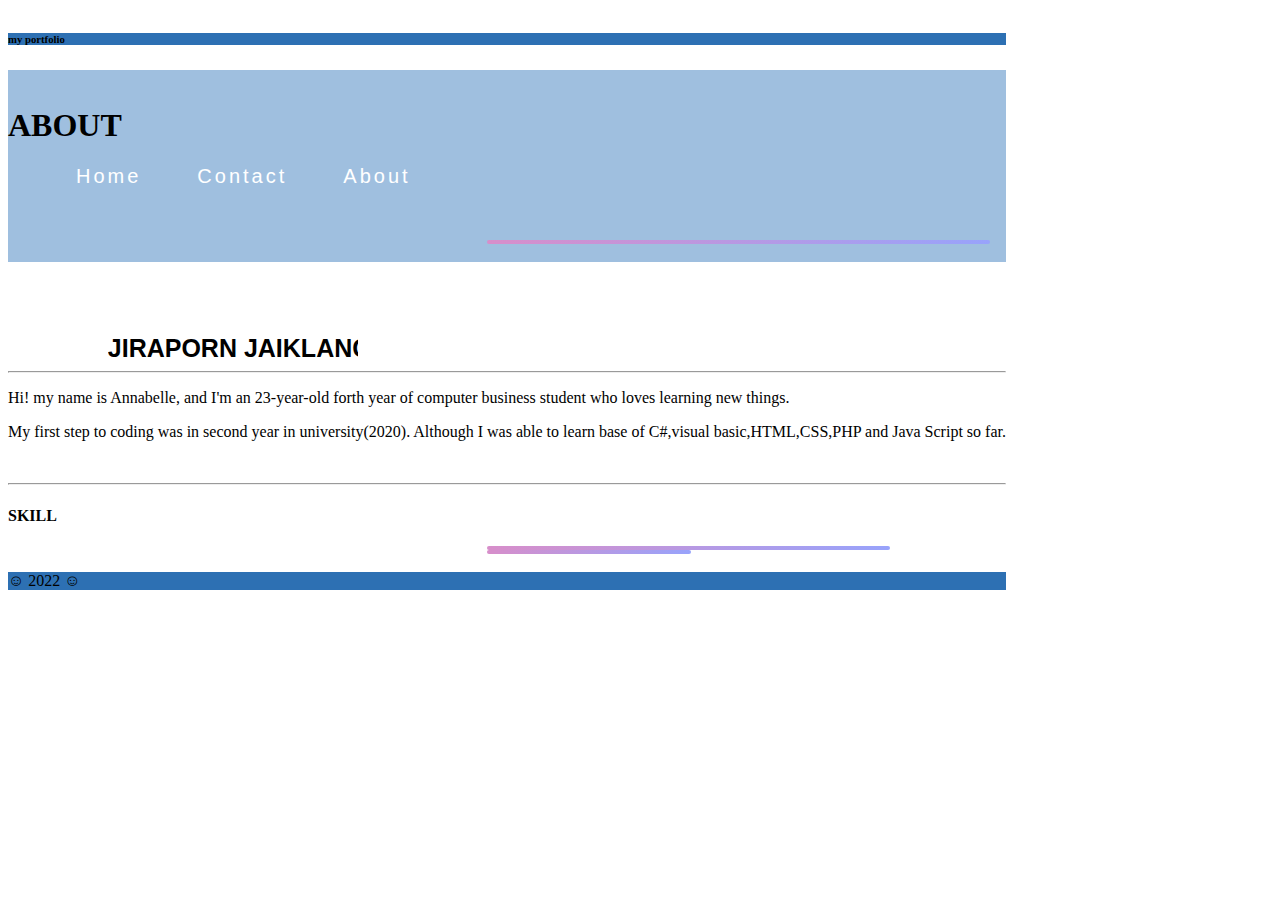
==== index.html @ e4995d72 "rename" ====
<!DOCTYPE html>
<head>
    <title>Jiraporn Jaiklang</title>
    <meta charset="utf-8">
  <meta name="viewport" content="width=device-width, initial-scale=1">
  <link href="https://cdn.jsdelivr.net/npm/bootstrap@5.2.0-beta1/dist/css/bootstrap.min.css" rel="stylesheet" integrity="sha384-0evHe/X+R7YkIZDRvuzKMRqM+OrBnVFBL6DOitfPri4tjfHxaWutUpFmBp4vmVor" crossorigin="anonymous">
  <link rel="stylesheet" href="style.css">
</head>
<body>
    <div class="container-fluid">
        <h6 class="text-center text-light" style="background-color:#2d70b3;">my portfolio
            <br></h6>                
    <div class="container-fluid">
        <div class="row">
            <div class="col-sm-6"style="background-color:#9fbfdf;">
                <h1 class="text-light"><br>ABOUT</h1>
                <nav>
                <ul class="nav-list">
                    <li><a href="#" class="nav-links">Home</a></li>
                    <li><a href="#" class="nav-links">Contact</a></li>
                    <li><a href="#" class="nav-links">About</a></li>
                  </ul>
                </nav>
                <br><br>
                <img src="me2.jpg" alt="" width="50%">
                <br>
            </div>
              <div class="col-sm-6"style="background-color:white;">
                <br><br><br><br>
                <h4>JIRAPORN JAIKLANG</h4> 
                <hr>
                <p>Hi! my name is Annabelle, and I'm an 23-year-old forth year of computer business student 
                    who loves learning new things.</p>
                <p>My first step to coding was in second year in university(2020). Although
                    I was able to learn base of C#,visual basic,HTML,CSS,PHP and Java Script so far. </p>
                    <br><hr>
                <h4>SKILL</h4>
                <img src="skill.png" alt="" width="40%">
                <img src="PHP-logo.svg.png" alt="" width="20%" >

                </div>
        
    <script src="https://cdn.jsdelivr.net/npm/bootstrap@5.2.0-beta1/dist/js/bootstrap.bundle.min.js" integrity="sha384-pprn3073KE6tl6bjs2QrFaJGz5/SUsLqktiwsUTF55Jfv3qYSDhgCecCxMW52nD2" crossorigin="anonymous"></script>
    <br>
    <footer class="text-center text-light" style="background-color:#2d70b3;">&#9786 2022 &#9786</footer>
</div><br>

</body>
</html>
---- style.css ----
body{
   
    background-color: white;
    display: flex;
    align-items: center;
}
.nav-list{
    list-style-type: none;
    display: flex;
}
.nav-links{
    position: relative;
    text-decoration: none;
    color: white;
    font-size: 20px; 
    font-family: "Trebuchet MS", Helvetica, sans-serif;
    letter-spacing: 3px;
    padding: 10px 10px;
    margin: 0 18px;
    transition:color 0.3s ease-in-out;
}
.nav-links::before{
    z-index: -1;
    content: "";
    position: absolute;
    top: 0;
    bottom: 0;
    left: 0;
    width: 0;
    background-image: linear-gradient(to right,#336699,#b3b61b);
    transition: width 0.3s ease-in-out;
}
.nav-links:hover::before{
    width:100%;
}
.nav-links:hover{
    color:#d78eca;
}
img  {
    display:block;
        margin-left: 48%;
        margin-right: auto;
        border: double 2px transparent;
        border-radius: 10px;
        background-image: linear-gradient(transparent,transparent),
        linear-gradient(to right,#d78eca, #98a3fb);
        background-origin: border-box;
        background-clip: content-box,border-box;
}
.col-sm-6 h4:nth-child(5) {
    color:black;
    font-family: "Trebuchet MS", Helvetica, sans-serif;
    font-weight: 800;
    font-size: 25px;
    margin: 0 0 0 10%;
    text-align: left;
    white-space: nowrap;
    overflow: hidden;
    width: 250px;
    animation: type 5s steps(50,end)forwards;
    animation-iteration-count: 100;
}
@keyframes shring-animation{
    0%{
        background-position: 0 0 ;
        opacity: 1;
        width: 0;
    }
    1%{
        background-position: 0 0 ;
        opacity: 1;
        border-right: 1px solid rgb(0, 229, 255);
    }
    50%{
        background-position: 50px 0 ;
        opacity: 1;
        border-right:1px solid rgb(0, 229, 255);
    }
    100%{
        background-position: 400px 0 ;
        opacity: 1;
        border-right: 1px solid rgb(0, 229, 255);
    }
}
@keyframes type {
    0%{
        width: 0;
    }
    1%, 99%{
        border-right:1px solid rgb(0, 229, 255) ;
    }
    100%{
        border-right: none;
    }
}
@keyframes blink{
    50%{
        border-color: transparent;
    }
}
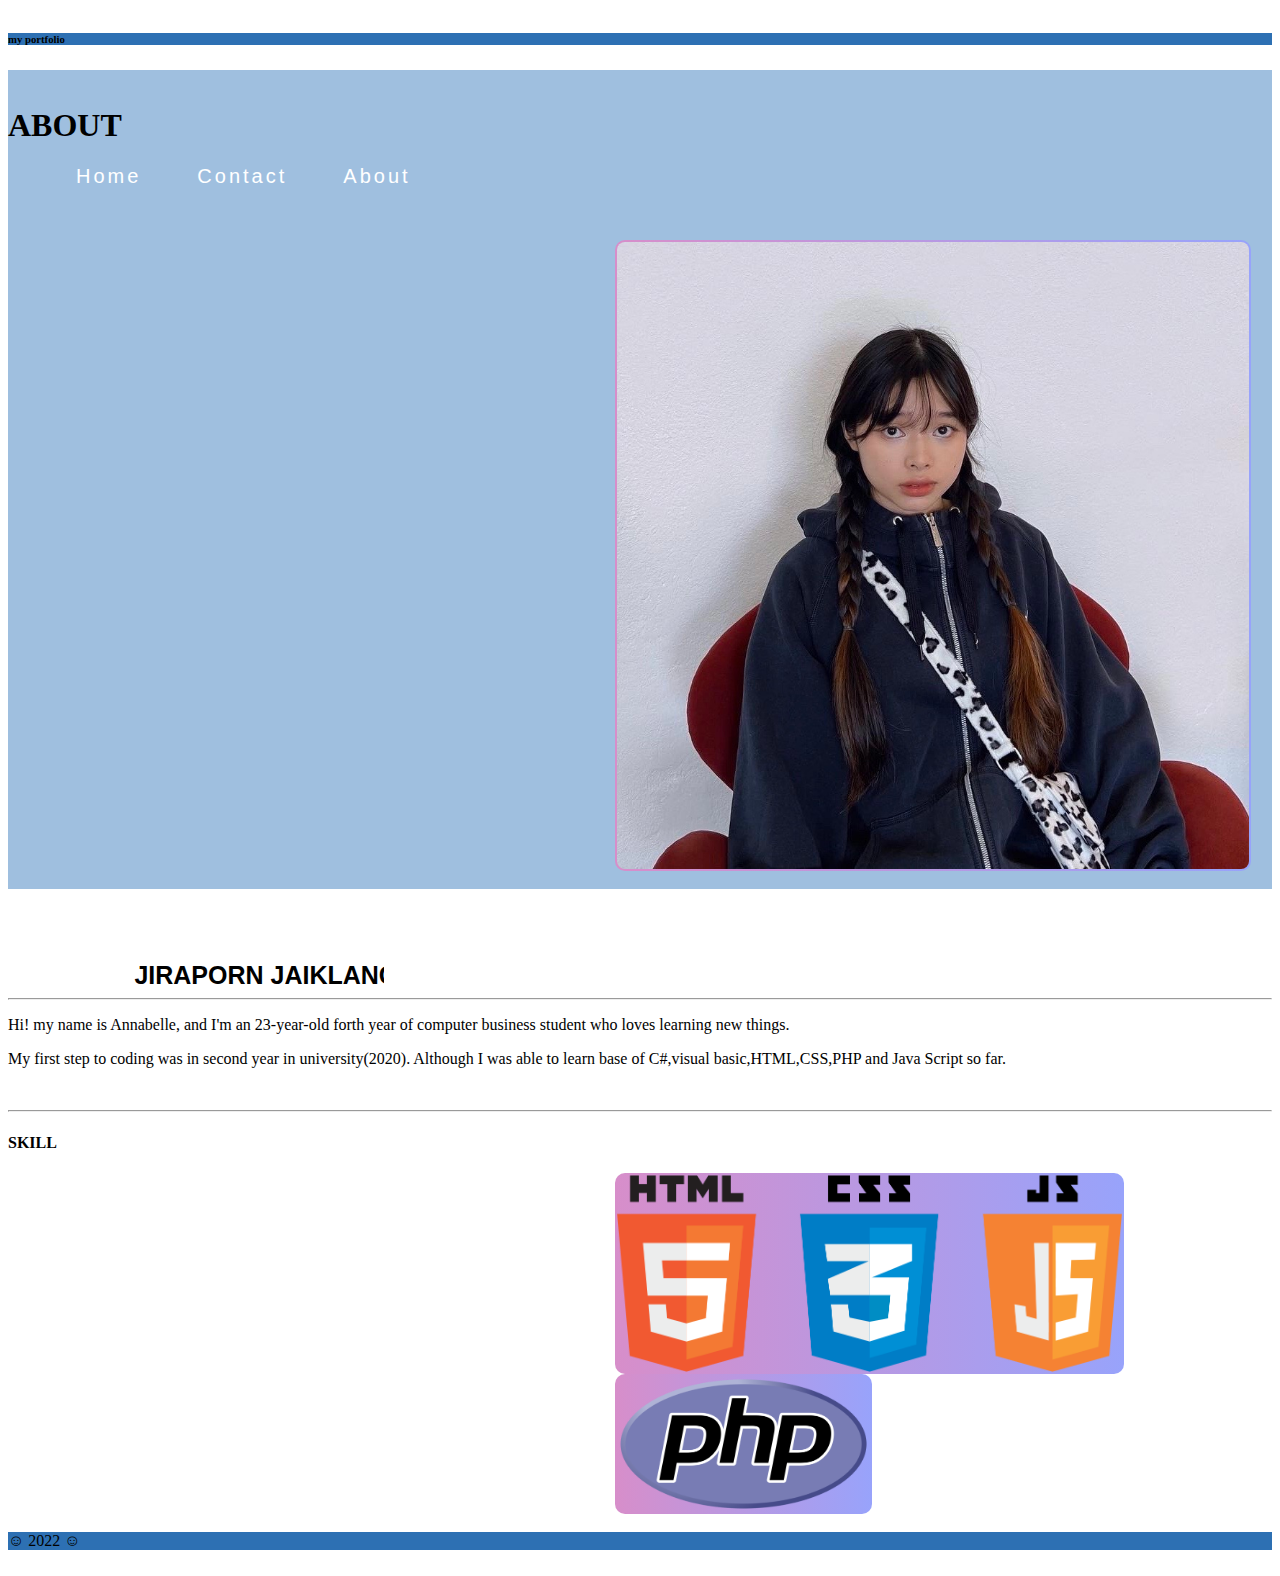
==== commit 036d83e6: "Update index.html" ====
--- a/index.html
+++ b/index.html
@@ -22,7 +22,7 @@
                   </ul>
                 </nav>
                 <br><br>
-                <img src="me2.jpg" alt="" width="50%">
+                <img src="img/me2.jpg" alt="" width="50%">
                 <br>
             </div>
               <div class="col-sm-6"style="background-color:white;">
@@ -35,8 +35,8 @@
                     I was able to learn base of C#,visual basic,HTML,CSS,PHP and Java Script so far. </p>
                     <br><hr>
                 <h4>SKILL</h4>
-                <img src="skill.png" alt="" width="40%">
-                <img src="PHP-logo.svg.png" alt="" width="20%" >
+                <img src="img/skill.png" alt="" width="40%">
+                <img src="img/PHP-logo.svg.png" alt="" width="20%" >
 
                 </div>
         
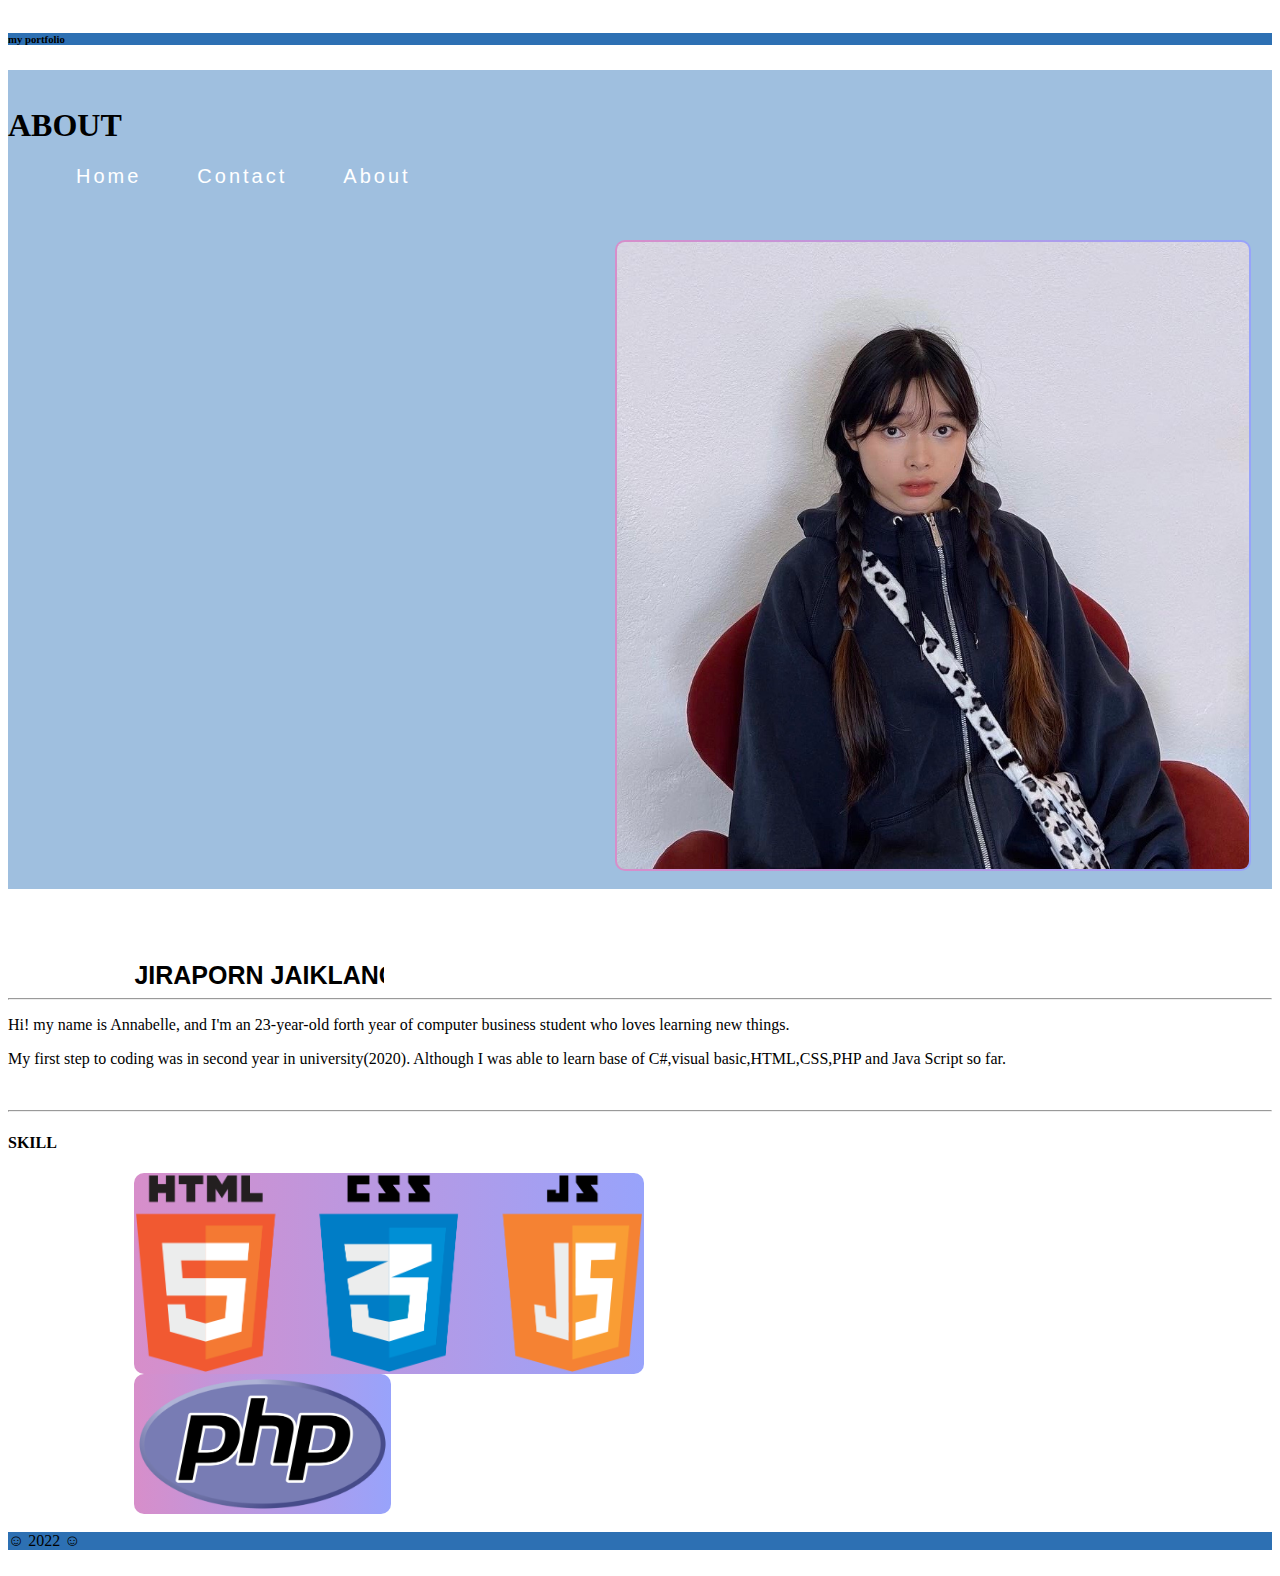
==== commit 03344f24: "css" ====
--- a/index.html
+++ b/index.html
@@ -35,8 +35,8 @@
                     I was able to learn base of C#,visual basic,HTML,CSS,PHP and Java Script so far. </p>
                     <br><hr>
                 <h4>SKILL</h4>
-                <img src="img/skill.png" alt="" width="40%">
-                <img src="img/PHP-logo.svg.png" alt="" width="20%" >
+                <img class="myphoto" src="img/skill.png" alt="" width="40%"> 
+                <img class="myphoto" src="img/PHP-logo.svg.png" alt="" width="20%" >
 
                 </div>
         
--- a/style.css
+++ b/style.css
@@ -97,4 +97,12 @@
     50%{
         border-color: transparent;
     }
+}
+.myphoto{
+        margin-left: 10%;
+        margin-right: auto;
+        border: double 2px transparent;
+        border-radius: 10px;
+        background-image: transparent;
+        justify-content: space-between;
 }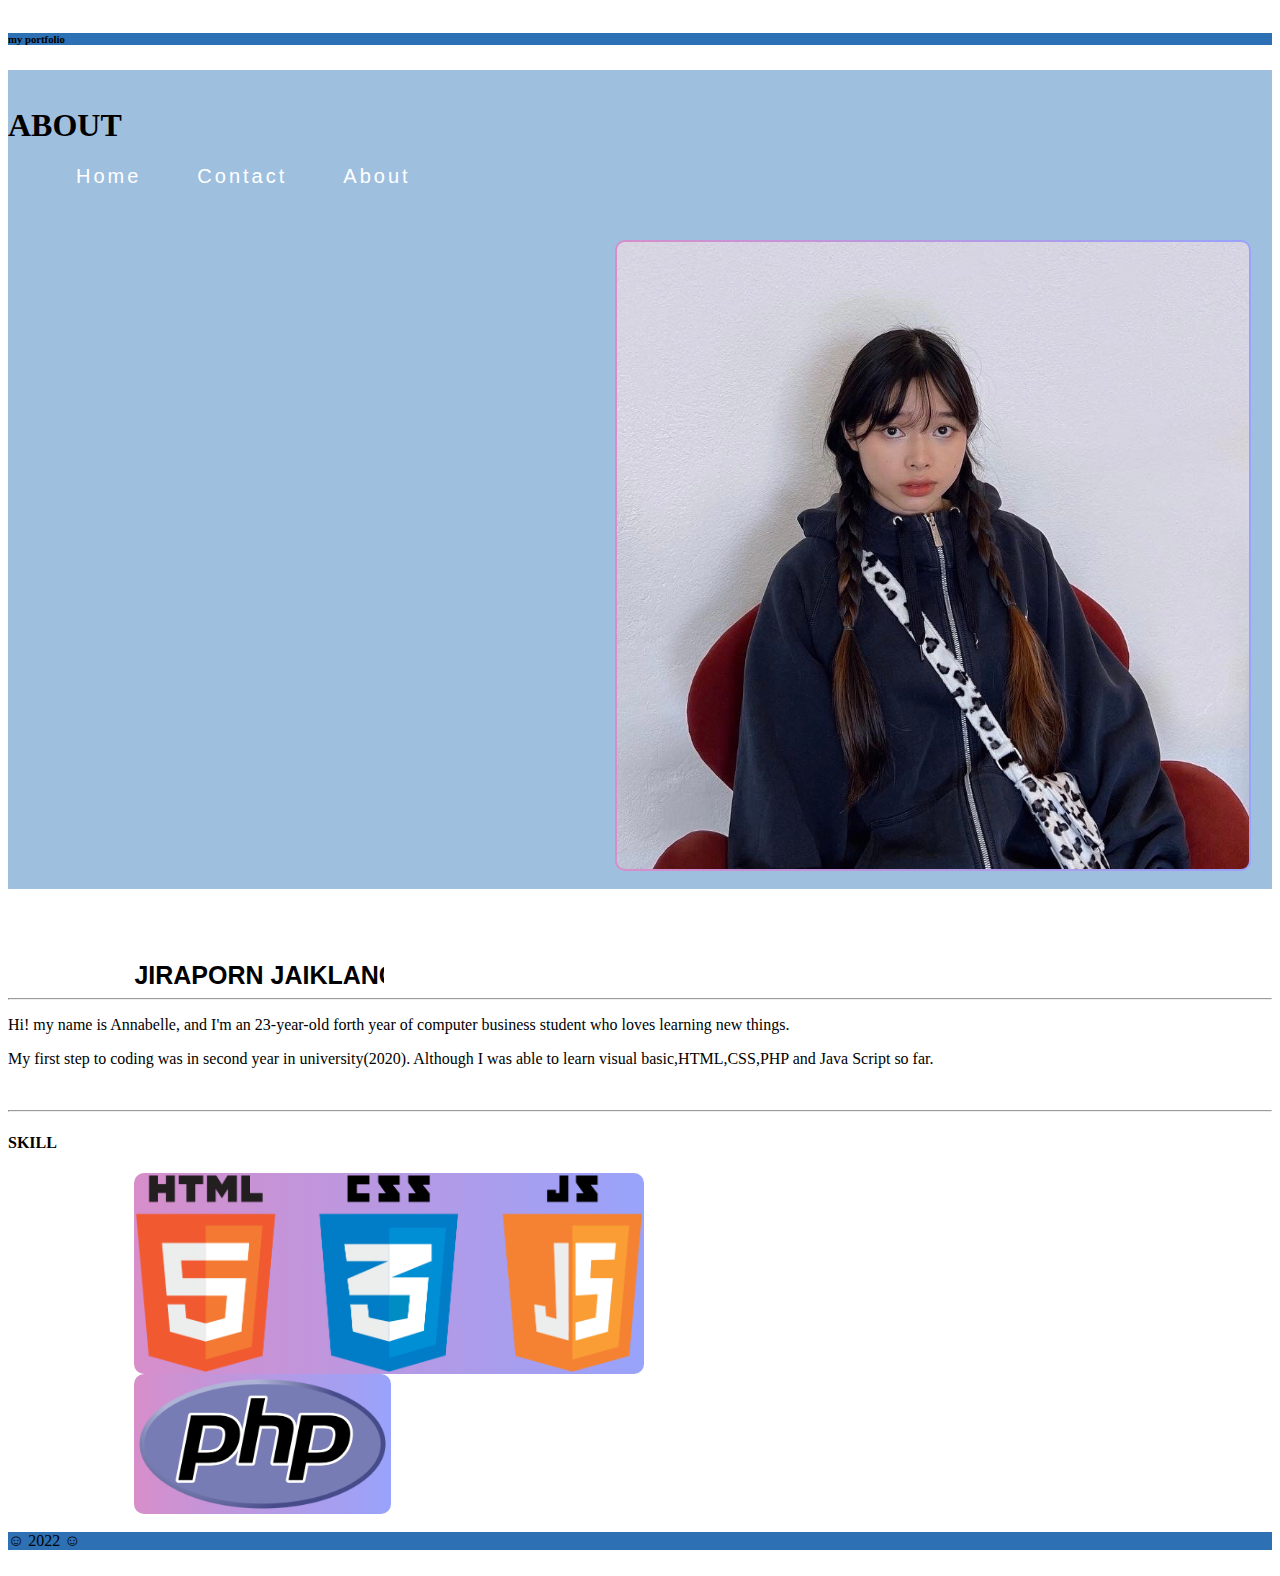
==== commit 206fdba8: "Update index.html" ====
--- a/index.html
+++ b/index.html
@@ -32,7 +32,7 @@
                 <p>Hi! my name is Annabelle, and I'm an 23-year-old forth year of computer business student 
                     who loves learning new things.</p>
                 <p>My first step to coding was in second year in university(2020). Although
-                    I was able to learn base of C#,visual basic,HTML,CSS,PHP and Java Script so far. </p>
+                    I was able to learn visual basic,HTML,CSS,PHP and Java Script so far. </p>
                     <br><hr>
                 <h4>SKILL</h4>
                 <img class="myphoto" src="img/skill.png" alt="" width="40%"> 
